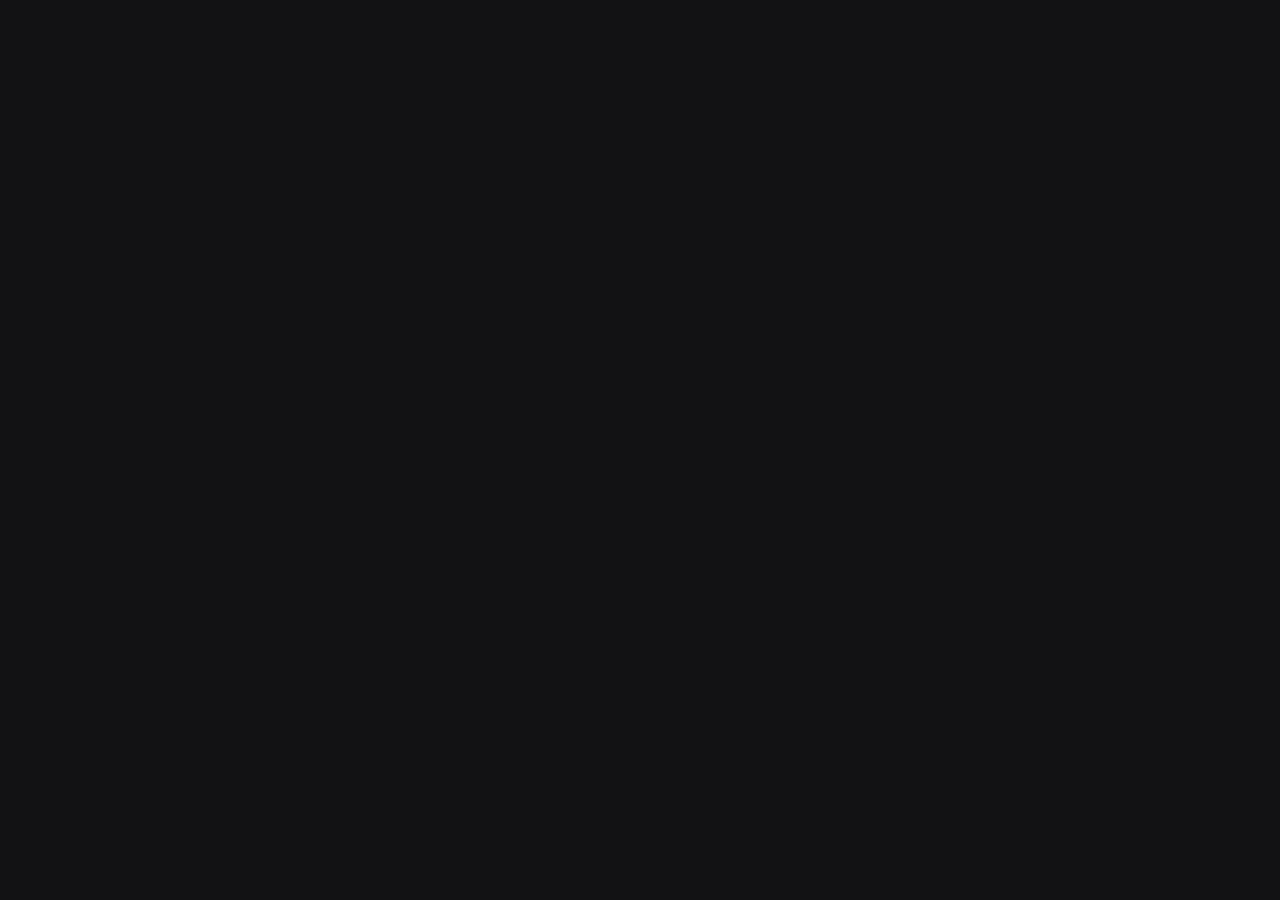
==== src/main/resources/map/leaflet_offline.html @ c0e9a8dd "feat: Emergency Mesh Rescue - Offline Multi-hop Routing System & Tactical C2 Base Station" ====
<!DOCTYPE html>
<html lang="vi">
<head>
    <meta charset="UTF-8">
    <meta name="viewport" content="width=device-width, initial-scale=1.0">
    <title>Emergency Mesh Rescue — Tactical Map</title>

    <!-- Leaflet CSS -->
    <link rel="stylesheet" href="https://unpkg.com/leaflet@1.9.4/dist/leaflet.css" />

    <!-- Leaflet JS -->
    <script src="https://unpkg.com/leaflet@1.9.4/dist/leaflet.js"></script>

    <style>
        /* ── Dark Tactical Map Styling ── */
        * { margin: 0; padding: 0; box-sizing: border-box; }

        body {
            background: #121214;
            overflow: hidden;
            font-family: -apple-system, BlinkMacSystemFont, "Segoe UI", Roboto, sans-serif;
        }

        #map {
            width: 100%;
            height: 100vh;
            background: #121214;
        }

        /* ── CSS Dark Mode Filter cho mọi Tile Layer (Đảm bảo luôn tối và không bị ô trắng) ── */
        .dark-tiles .leaflet-tile {
            filter: brightness(0.65) invert(1) contrast(3.5) hue-rotate(200deg) saturate(0.25) brightness(0.65);
        }

        /* Tactical Grid nền khi tile đang tải */
        .leaflet-container {
            background-color: #121214 !important;
            background-image: 
                linear-gradient(rgba(255, 255, 255, 0.03) 1px, transparent 1px),
                linear-gradient(90deg, rgba(255, 255, 255, 0.03) 1px, transparent 1px) !important;
            background-size: 20px 20px !important;
        }

        /* Override Leaflet controls for dark theme */
        .leaflet-control-zoom a {
            background-color: rgba(28, 28, 30, 0.95) !important;
            color: #0A84FF !important;
            border: 1px solid rgba(255,255,255,0.12) !important;
            border-radius: 8px !important;
            font-weight: bold !important;
        }
        .leaflet-control-zoom a:hover {
            background-color: rgba(44, 44, 46, 1.0) !important;
            color: #FFFFFF !important;
        }
        .leaflet-control-zoom {
            border: none !important;
            border-radius: 10px !important;
            overflow: hidden;
            box-shadow: 0 4px 14px rgba(0,0,0,0.5) !important;
        }

        .leaflet-control-attribution {
            background: rgba(18, 18, 20, 0.85) !important;
            color: #8E8E93 !important;
            font-size: 10px !important;
            border-top-left-radius: 6px;
            padding: 2px 6px !important;
        }
        .leaflet-control-attribution a {
            color: #0A84FF !important;
            text-decoration: none;
        }

        /* Custom popup styling — iOS 27 Glassmorphism */
        .leaflet-popup-content-wrapper {
            background: rgba(28, 28, 30, 0.96) !important;
            color: #FFFFFF !important;
            border-radius: 16px !important;
            box-shadow: 0 12px 36px rgba(0,0,0,0.7) !important;
            border: 1px solid rgba(255,255,255,0.12);
            backdrop-filter: blur(20px);
        }
        .leaflet-popup-tip {
            background: rgba(28, 28, 30, 0.96) !important;
        }
        .leaflet-popup-close-button {
            color: #8E8E93 !important;
            padding: 8px 8px 0 0 !important;
        }
        .leaflet-popup-content {
            font-family: -apple-system, BlinkMacSystemFont, 'Segoe UI', Roboto, sans-serif;
            font-size: 13px;
            line-height: 1.5;
            margin: 12px 14px !important;
        }

        /* SOS Popup inner styling */
        .sos-popup {
            min-width: 200px;
        }
        .sos-popup h3 {
            margin: 0 0 8px 0;
            font-size: 15px;
            font-weight: 700;
            display: flex;
            align-items: center;
            gap: 6px;
        }
        .sos-popup .critical { color: #FF453A; }
        .sos-popup .high { color: #FF9F0A; }
        .sos-popup .medium { color: #FFD60A; }
        .sos-popup .info-row {
            display: flex;
            justify-content: space-between;
            padding: 4px 0;
            border-bottom: 1px solid rgba(255,255,255,0.06);
        }
        .sos-popup .info-label {
            color: #8E8E93;
            font-size: 12px;
        }
        .sos-popup .info-value {
            font-weight: 600;
            font-size: 13px;
            color: #FFFFFF;
        }

        /* Pulse animation for CRITICAL markers */
        @keyframes pulse-sos {
            0% { transform: scale(1); box-shadow: 0 0 0 0 rgba(255, 59, 48, 0.8); }
            70% { transform: scale(1.08); box-shadow: 0 0 0 16px rgba(255, 59, 48, 0); }
            100% { transform: scale(1); box-shadow: 0 0 0 0 rgba(255, 59, 48, 0); }
        }

        .pulse-marker-sos {
            animation: pulse-sos 1.4s ease-out infinite;
            border-radius: 50%;
        }
    </style>
</head>
<body>

<div id="map"></div>

<script>
    // ═══════════════════════════════════════════════════════════
    //  BẢN ĐỒ TÁC CHIẾN TỰ ĐỘNG DỰ PHÒNG TILE LAYER (FALLBACK)
    // ═══════════════════════════════════════════════════════════

    // ── Khởi tạo bản đồ trung tâm: Trường ĐH CNTT&TT Việt - Hàn (VKU) — 15.9753, 108.2532 ──
    var map = L.map('map', {
        center: [15.9753, 108.2532],
        zoom: 15,
        zoomControl: true,
        attributionControl: true,
        preferCanvas: true // Tối ưu hiệu năng WebView JavaFX
    });

    // ── Tile Provider 1: CartoDB Dark Matter ──
    var cartoDark = L.tileLayer('https://{s}.basemaps.cartocdn.com/dark_all/{z}/{x}/{y}{r}.png', {
        attribution: '&copy; OSM &copy; CARTO',
        subdomains: 'abcd',
        maxZoom: 19,
        minZoom: 4
    });

    // ── Tile Provider 2 (Fallback): OpenStreetMap với CSS Dark Filter ──
    var osmDark = L.tileLayer('https://tile.openstreetmap.org/{z}/{x}/{y}.png', {
        attribution: '&copy; OpenStreetMap contributors',
        className: 'dark-tiles',
        maxZoom: 19,
        minZoom: 4
    });

    // Thêm CartoDark làm lớp chính, nếu lỗi tile tự động nạp OSM
    cartoDark.addTo(map);

    // Xử lý lỗi tile đơn lẻ
    cartoDark.on('tileerror', function(error, tile) {
        // Tự động chuyển lớp sang OSM nếu CartoDB gặp sự cố mạng
        if (!map.hasLayer(osmDark)) {
            map.removeLayer(cartoDark);
            osmDark.addTo(map);
            console.log('[MAP] Switching to backup dark tile provider (OSM)');
        }
    });

    // ── Quản lý Markers & Routes ──
    var markerGroup = L.layerGroup().addTo(map);
    var markers = [];
    var routeLines = [];

    // ═══════════════════════════════════════════════════════════
    //  JS BRIDGE FUNCTIONS (Gọi từ Java Controller)
    // ═══════════════════════════════════════════════════════════

    /**
     * Thêm Marker SOS lên bản đồ khi Base Station nhận tín hiệu.
     */
    function addSOSMarker(lat, lon, nodeId, severity, alertType, message, victimCount) {
        var color, className, badgeClass;
        switch (severity) {
            case 'CRITICAL':
                color = '#FF3B30'; className = 'critical'; badgeClass = 'pulse-marker-sos'; break;
            case 'HIGH':
                color = '#FF9F0A'; className = 'high'; badgeClass = ''; break;
            default:
                color = '#FFD60A'; className = 'medium'; badgeClass = ''; break;
        }

        var icon = '🆘';
        var typeText = 'Cứu hộ khẩn cấp';
        switch (alertType) {
            case 'MEDICAL':
                icon = '🏥'; typeText = 'Cấp cứu Y tế'; break;
            case 'FLOOD_TRAPPED':
                icon = '🌊'; typeText = 'Kẹt do Lũ lụt'; break;
            case 'LANDSLIDE':
                icon = '⛰️'; typeText = 'Sạt lở Đất đá'; break;
        }

        var markerIcon = L.divIcon({
            className: 'custom-marker',
            html: '<div class="' + badgeClass + '" style="'
                + 'background: ' + color + ';'
                + 'width: 38px; height: 38px;'
                + 'border-radius: 50%;'
                + 'display: flex; align-items: center; justify-content: center;'
                + 'font-size: 20px;'
                + 'border: 2.5px solid #FFFFFF;'
                + 'box-shadow: 0 0 20px ' + color + '99;'
                + 'cursor: pointer;'
                + '">' + icon + '</div>',
            iconSize: [38, 38],
            iconAnchor: [19, 19],
            popupAnchor: [0, -22]
        });

        var popupContent = '<div class="sos-popup">'
            + '<h3 class="' + className + '">' + icon + ' ' + severity + ' — ' + typeText + '</h3>'
            + '<div class="info-row"><span class="info-label">Node Gửi</span>'
            + '<span class="info-value">' + nodeId + '</span></div>'
            + '<div class="info-row"><span class="info-label">Số Nạn Nhân</span>'
            + '<span class="info-value" style="color:' + color + ';">' + victimCount + ' người</span></div>'
            + '<div class="info-row"><span class="info-label">Tọa Độ GPS</span>'
            + '<span class="info-value">' + lat.toFixed(4) + ', ' + lon.toFixed(4) + '</span></div>'
            + '<div style="margin-top:8px; padding-top:6px; border-top:1px solid rgba(255,255,255,0.08); color:#E5E5EA; font-size:12.5px; font-style:italic;">'
            + '“' + (message || 'Cần hỗ trợ khẩn cấp!') + '”'
            + '</div>'
            + '</div>';

        var marker = L.marker([lat, lon], { icon: markerIcon })
            .bindPopup(popupContent, { maxWidth: 300 })
            .addTo(markerGroup);

        markers.push(marker);

        // Zoom mượt mà đến vị trí nạn nhân
        map.flyTo([lat, lon], Math.max(map.getZoom(), 14), {
            animate: true,
            duration: 1.0
        });

        // Tự động mở popup sau khi zoom
        setTimeout(function() {
            marker.openPopup();
        }, 1100);

        return markers.length;
    }

    /**
     * Thêm Marker Base Station cố định
     */
    function addBaseStationMarker(lat, lon) {
        var bsIcon = L.divIcon({
            className: 'base-station-marker',
            html: '<div style="'
                + 'background: #0A84FF;'
                + 'width: 42px; height: 42px;'
                + 'border-radius: 50%;'
                + 'display: flex; align-items: center; justify-content: center;'
                + 'font-size: 22px;'
                + 'border: 3px solid #FFFFFF;'
                + 'box-shadow: 0 0 25px rgba(10,132,255,0.8);'
                + '">🏛️</div>',
            iconSize: [42, 42],
            iconAnchor: [21, 21],
            popupAnchor: [0, -24]
        });

        L.marker([lat, lon], { icon: bsIcon })
            .bindPopup('<div class="sos-popup"><h3 style="color:#0A84FF">🏛️ TRẠM CHỈ HUY TRUNG TÂM</h3>'
                + '<div class="info-row"><span class="info-label">Trạng Thái</span><span class="info-value" style="color:#30D158">Sẵn sàng (Port 8888)</span></div>'
                + '<div class="info-row"><span class="info-label">Tọa Độ</span><span class="info-value">' + lat.toFixed(4) + ', ' + lon.toFixed(4) + '</span></div>'
                + '</div>')
            .addTo(markerGroup);
    }

    // Khởi tạo Marker Base Station tại Trung tâm Chỉ huy VKU (15.9753, 108.2532)
    addBaseStationMarker(15.9753, 108.2532);

    console.log('[MAP] Tactical Leaflet Map initialized — Center: VKU Danang (15.9753, 108.2532)');
</script>

</body>
</html>
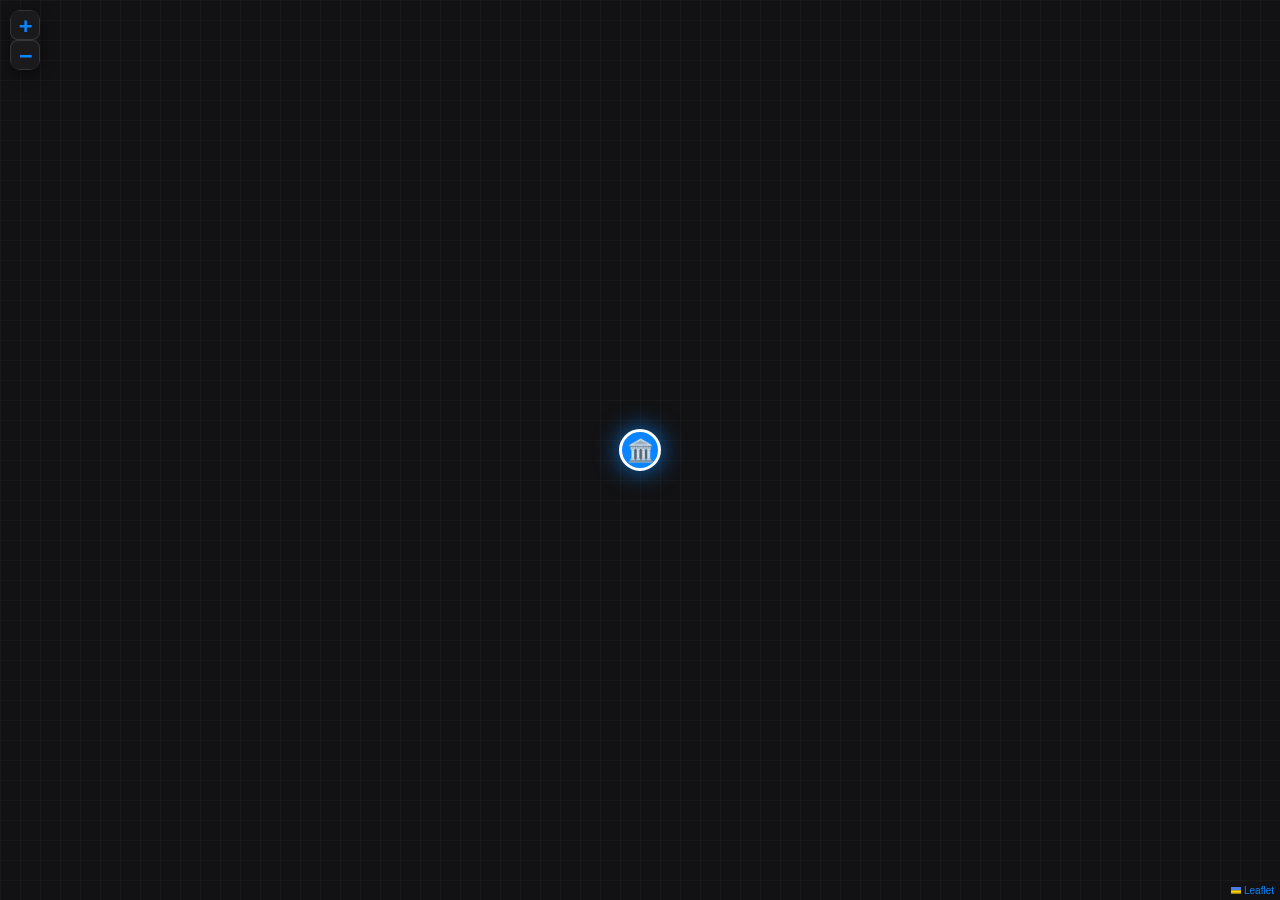
==== commit bbebdf29: "feat: sync desktop mesh demo and android module" ====
--- a/src/main/resources/map/leaflet_offline.html
+++ b/src/main/resources/map/leaflet_offline.html
@@ -5,11 +5,11 @@
     <meta name="viewport" content="width=device-width, initial-scale=1.0">
     <title>Emergency Mesh Rescue — Tactical Map</title>
 
-    <!-- Leaflet CSS -->
-    <link rel="stylesheet" href="https://unpkg.com/leaflet@1.9.4/dist/leaflet.css" />
-
-    <!-- Leaflet JS -->
-    <script src="https://unpkg.com/leaflet@1.9.4/dist/leaflet.js"></script>
+    <!-- Leaflet CSS (bundled locally — no external dependency) -->
+    <link rel="stylesheet" href="leaflet/leaflet.css" />
+
+    <!-- Leaflet JS (bundled locally — no external dependency) -->
+    <script src="leaflet/leaflet.js"></script>
 
     <style>
         /* ── Dark Tactical Map Styling ── */
@@ -27,15 +27,15 @@
             background: #121214;
         }
 
-        /* ── CSS Dark Mode Filter cho mọi Tile Layer (Đảm bảo luôn tối và không bị ô trắng) ── */
+        /* ── CSS Dark Mode Filter cho tile layers ── */
         .dark-tiles .leaflet-tile {
             filter: brightness(0.65) invert(1) contrast(3.5) hue-rotate(200deg) saturate(0.25) brightness(0.65);
         }
 
-        /* Tactical Grid nền khi tile đang tải */
+        /* Tactical Grid nền khi tile đang tải hoặc không có tile */
         .leaflet-container {
             background-color: #121214 !important;
-            background-image: 
+            background-image:
                 linear-gradient(rgba(255, 255, 255, 0.03) 1px, transparent 1px),
                 linear-gradient(90deg, rgba(255, 255, 255, 0.03) 1px, transparent 1px) !important;
             background-size: 20px 20px !important;
@@ -137,68 +137,216 @@
             animation: pulse-sos 1.4s ease-out infinite;
             border-radius: 50%;
         }
+
+        /* Error overlay for missing/corrupt map */
+        #map-error-overlay {
+            display: none;
+            position: absolute;
+            top: 50%;
+            left: 50%;
+            transform: translate(-50%, -50%);
+            z-index: 9999;
+            background: rgba(28, 28, 30, 0.96);
+            border: 1px solid rgba(255,255,255,0.12);
+            border-radius: 16px;
+            padding: 24px 32px;
+            text-align: center;
+            color: #FFFFFF;
+            font-family: -apple-system, BlinkMacSystemFont, 'Segoe UI', Roboto, sans-serif;
+            box-shadow: 0 12px 36px rgba(0,0,0,0.7);
+            backdrop-filter: blur(20px);
+            max-width: 400px;
+        }
+        #map-error-overlay .error-icon { font-size: 40px; margin-bottom: 12px; }
+        #map-error-overlay .error-title { font-size: 16px; font-weight: 700; color: #FF453A; margin-bottom: 8px; }
+        #map-error-overlay .error-detail { font-size: 13px; color: #8E8E93; line-height: 1.5; }
     </style>
 </head>
 <body>
 
 <div id="map"></div>
+<div id="map-error-overlay">
+    <div class="error-icon">🗺️</div>
+    <div class="error-title">OFFLINE MAP NOT AVAILABLE</div>
+    <div class="error-detail" id="map-error-detail">
+        Offline map file not found. Place an MBTiles file at data/map/region.mbtiles
+        or configure via --map-file argument.
+    </div>
+</div>
 
 <script>
     // ═══════════════════════════════════════════════════════════
-    //  BẢN ĐỒ TÁC CHIẾN TỰ ĐỘNG DỰ PHÒNG TILE LAYER (FALLBACK)
+    //  EMERGENCY MESH RESCUE — FULLY OFFLINE TACTICAL MAP
+    //  No external network dependencies. All tiles served locally.
     // ═══════════════════════════════════════════════════════════
 
-    // ── Khởi tạo bản đồ trung tâm: Trường ĐH CNTT&TT Việt - Hàn (VKU) — 15.9753, 108.2532 ──
+    // ── State management ──
+    var mapReady = false;
+    var pendingMarkers = [];     // Queue for markers received before map readiness
+    var markersById = {};        // Map from unique SOS packet/event ID to marker
+    var markerGroup = null;
+    var markers = [];
+    var routeLines = [];
+
+    // ── Initialize map centered on VKU Da Nang ──
     var map = L.map('map', {
         center: [15.9753, 108.2532],
         zoom: 15,
+        minZoom: 0,
         zoomControl: true,
         attributionControl: true,
-        preferCanvas: true // Tối ưu hiệu năng WebView JavaFX
+        preferCanvas: true
     });
 
-    // ── Tile Provider 1: CartoDB Dark Matter ──
-    var cartoDark = L.tileLayer('https://{s}.basemaps.cartocdn.com/dark_all/{z}/{x}/{y}{r}.png', {
-        attribution: '&copy; OSM &copy; CARTO',
-        subdomains: 'abcd',
-        maxZoom: 19,
-        minZoom: 4
-    });
-
-    // ── Tile Provider 2 (Fallback): OpenStreetMap với CSS Dark Filter ──
-    var osmDark = L.tileLayer('https://tile.openstreetmap.org/{z}/{x}/{y}.png', {
-        attribution: '&copy; OpenStreetMap contributors',
-        className: 'dark-tiles',
-        maxZoom: 19,
-        minZoom: 4
-    });
-
-    // Thêm CartoDark làm lớp chính, nếu lỗi tile tự động nạp OSM
-    cartoDark.addTo(map);
-
-    // Xử lý lỗi tile đơn lẻ
-    cartoDark.on('tileerror', function(error, tile) {
-        // Tự động chuyển lớp sang OSM nếu CartoDB gặp sự cố mạng
-        if (!map.hasLayer(osmDark)) {
-            map.removeLayer(cartoDark);
-            osmDark.addTo(map);
-            console.log('[MAP] Switching to backup dark tile provider (OSM)');
-        }
-    });
-
-    // ── Quản lý Markers & Routes ──
-    var markerGroup = L.layerGroup().addTo(map);
-    var markers = [];
-    var routeLines = [];
+    markerGroup = L.layerGroup().addTo(map);
 
     // ═══════════════════════════════════════════════════════════
-    //  JS BRIDGE FUNCTIONS (Gọi từ Java Controller)
+    //  TILE LAYER — Local tiles from loopback tile server
+    //  URL template is injected by Java via setTileUrl()
     // ═══════════════════════════════════════════════════════════
 
-    /**
-     * Thêm Marker SOS lên bản đồ khi Base Station nhận tín hiệu.
+    var currentTileLayer = null;
+
+    /**
+     * Called from Java to configure the local tile server URL.
+     * @param {string} tileUrlTemplate - e.g. "http://127.0.0.1:54321/tiles/{z}/{x}/{y}.png"
+     */
+    function setTileUrl(tileUrlTemplate, mapConfig) {
+        if (currentTileLayer) {
+            map.removeLayer(currentTileLayer);
+        }
+
+        mapConfig = mapConfig || {};
+        currentTileLayer = L.tileLayer(tileUrlTemplate, {
+            attribution: 'Map data &copy; OpenStreetMap contributors (ODbL)',
+            className: 'dark-tiles',
+            maxZoom: 22,
+            minZoom: 0,
+            minNativeZoom: mapConfig.minNativeZoom,
+            maxNativeZoom: mapConfig.maxNativeZoom,
+            errorTileUrl: ''   // No fallback — show tactical grid background
+        });
+
+        currentTileLayer.addTo(map);
+
+        // Hide error overlay when tiles are configured
+        var overlay = document.getElementById('map-error-overlay');
+        if (overlay) overlay.style.display = 'none';
+
+        console.log('[MAP] Local tile layer configured: ' + tileUrlTemplate);
+    }
+
+    /**
+     * Called from Java when offline map file is missing or corrupt.
+     * @param {string} errorMsg - the error message to display
+     */
+    function showMapError(errorMsg) {
+        var overlay = document.getElementById('map-error-overlay');
+        var detail = document.getElementById('map-error-detail');
+        if (overlay && detail) {
+            detail.textContent = errorMsg || 'Offline map file not found.';
+            overlay.style.display = 'block';
+        }
+        console.log('[MAP] Error: ' + errorMsg);
+    }
+
+    /**
+     * Called from Java to signal that the map is fully ready.
+     * Replays any queued markers.
+     */
+    function onMapReady() {
+        mapReady = true;
+        console.log('[MAP] Map ready. Replaying ' + pendingMarkers.length + ' queued markers.');
+
+        // Replay pending markers exactly once
+        var pending = pendingMarkers.slice();
+        pendingMarkers = [];
+        for (var i = 0; i < pending.length; i++) {
+            var m = pending[i];
+            addSOSMarkerInternal(m.lat, m.lon, m.nodeId, m.markerId, m.severity, m.alertType, m.message, m.victimCount);
+        }
+    }
+
+    // ═══════════════════════════════════════════════════════════
+    //  JS BRIDGE FUNCTIONS (Called from Java Controller)
+    //  All string data is passed as JSON-serialized objects for safety.
+    // ═══════════════════════════════════════════════════════════
+
+    /**
+     * Add an SOS marker. Called from Java via JSON bridge.
+     * @param {string} jsonData - JSON string with marker data
+     */
+    function addSOSMarkerFromJson(jsonData) {
+        try {
+            var data = JSON.parse(jsonData);
+            var lat = data.lat;
+            var lon = data.lon;
+            var nodeId = data.nodeId || '';
+            var markerId = data.markerId || nodeId;
+            var severity = data.severity || 'MEDIUM';
+            var alertType = data.alertType || '';
+            var message = data.message || '';
+            var victimCount = data.victimCount || 0;
+
+            // Validate coordinates
+            if (typeof lat !== 'number' || typeof lon !== 'number'
+                || !isFinite(lat) || !isFinite(lon)
+                || lat < -90 || lat > 90 || lon < -180 || lon > 180) {
+                console.log('[MAP] Invalid coordinates in marker data: ' + lat + ', ' + lon);
+                return 0;
+            }
+
+            if (!mapReady) {
+                // Queue the marker for replay when map becomes ready
+                pendingMarkers.push({
+                    lat: lat, lon: lon, nodeId: nodeId, markerId: markerId,
+                    severity: severity, alertType: alertType,
+                    message: message, victimCount: victimCount
+                });
+                console.log('[MAP] Marker queued (map not ready): ' + nodeId);
+                return -1; // signal: queued
+            }
+
+            return addSOSMarkerInternal(lat, lon, nodeId, markerId, severity, alertType, message, victimCount);
+        } catch (e) {
+            console.log('[MAP] Error parsing marker JSON: ' + e.message);
+            return 0;
+        }
+    }
+
+    /**
+     * Legacy bridge: addSOSMarker with positional arguments.
+     * Kept for backward compatibility but data should be pre-sanitized.
      */
     function addSOSMarker(lat, lon, nodeId, severity, alertType, message, victimCount) {
+        if (typeof lat !== 'number' || typeof lon !== 'number'
+            || !isFinite(lat) || !isFinite(lon)
+            || lat < -90 || lat > 90 || lon < -180 || lon > 180) {
+            console.log('[MAP] Invalid coordinates: ' + lat + ', ' + lon);
+            return 0;
+        }
+
+        if (!mapReady) {
+            pendingMarkers.push({
+                lat: lat, lon: lon, nodeId: String(nodeId || ''), markerId: String(nodeId || ''),
+                severity: String(severity || 'MEDIUM'),
+                alertType: String(alertType || ''),
+                message: String(message || ''),
+                victimCount: Number(victimCount) || 0
+            });
+            return -1;
+        }
+
+        return addSOSMarkerInternal(lat, lon,
+            String(nodeId || ''), String(nodeId || ''), String(severity || 'MEDIUM'),
+            String(alertType || ''), String(message || ''),
+            Number(victimCount) || 0);
+    }
+
+    /**
+     * Internal function to actually add a marker to the map.
+     */
+    function addSOSMarkerInternal(lat, lon, nodeId, markerId, severity, alertType, message, victimCount) {
         var color, className, badgeClass;
         switch (severity) {
             case 'CRITICAL':
@@ -209,15 +357,22 @@
                 color = '#FFD60A'; className = 'medium'; badgeClass = ''; break;
         }
 
-        var icon = '🆘';
+        var icon = '\u{1F198}';
         var typeText = 'Cứu hộ khẩn cấp';
         switch (alertType) {
             case 'MEDICAL':
-                icon = '🏥'; typeText = 'Cấp cứu Y tế'; break;
+                icon = '\u{1F3E5}'; typeText = 'Cấp cứu Y tế'; break;
             case 'FLOOD_TRAPPED':
-                icon = '🌊'; typeText = 'Kẹt do Lũ lụt'; break;
+                icon = '\u{1F30A}'; typeText = 'Kẹt do Lũ lụt'; break;
             case 'LANDSLIDE':
-                icon = '⛰️'; typeText = 'Sạt lở Đất đá'; break;
+                icon = '\u{26F0}\uFE0F'; typeText = 'Sạt lở Đất đá'; break;
+        }
+
+        // Sanitize display text to prevent XSS
+        function escHtml(s) {
+            var div = document.createElement('div');
+            div.appendChild(document.createTextNode(s));
+            return div.innerHTML;
         }
 
         var markerIcon = L.divIcon({
@@ -238,15 +393,15 @@
         });
 
         var popupContent = '<div class="sos-popup">'
-            + '<h3 class="' + className + '">' + icon + ' ' + severity + ' — ' + typeText + '</h3>'
+            + '<h3 class="' + className + '">' + icon + ' ' + escHtml(severity) + ' \u2014 ' + escHtml(typeText) + '</h3>'
             + '<div class="info-row"><span class="info-label">Node Gửi</span>'
-            + '<span class="info-value">' + nodeId + '</span></div>'
+            + '<span class="info-value">' + escHtml(nodeId) + '</span></div>'
             + '<div class="info-row"><span class="info-label">Số Nạn Nhân</span>'
-            + '<span class="info-value" style="color:' + color + ';">' + victimCount + ' người</span></div>'
+            + '<span class="info-value" style="color:' + color + ';">' + escHtml(String(victimCount)) + ' người</span></div>'
             + '<div class="info-row"><span class="info-label">Tọa Độ GPS</span>'
             + '<span class="info-value">' + lat.toFixed(4) + ', ' + lon.toFixed(4) + '</span></div>'
             + '<div style="margin-top:8px; padding-top:6px; border-top:1px solid rgba(255,255,255,0.08); color:#E5E5EA; font-size:12.5px; font-style:italic;">'
-            + '“' + (message || 'Cần hỗ trợ khẩn cấp!') + '”'
+            + '\u201C' + escHtml(message || 'Cần hỗ trợ khẩn cấp!') + '\u201D'
             + '</div>'
             + '</div>';
 
@@ -255,14 +410,15 @@
             .addTo(markerGroup);
 
         markers.push(marker);
-
-        // Zoom mượt mà đến vị trí nạn nhân
+        markersById[markerId] = marker;
+
+        // Smooth zoom to victim position
         map.flyTo([lat, lon], Math.max(map.getZoom(), 14), {
             animate: true,
             duration: 1.0
         });
 
-        // Tự động mở popup sau khi zoom
+        // Auto-open popup after zoom
         setTimeout(function() {
             marker.openPopup();
         }, 1100);
@@ -271,9 +427,70 @@
     }
 
     /**
-     * Thêm Marker Base Station cố định
+     * Focus on a specific marker by unique SOS marker ID. Called from Java when a table row is selected.
+     * @param {string} markerId - packet/event ID of the SOS to focus on
+     */
+    function focusMarker(markerId) {
+        var marker = markersById[markerId];
+        if (marker) {
+            var latlng = marker.getLatLng();
+            map.flyTo(latlng, Math.max(map.getZoom(), 15), {
+                animate: true,
+                duration: 0.8
+            });
+            setTimeout(function() {
+                marker.openPopup();
+            }, 900);
+            return true;
+        }
+        return false;
+    }
+
+    /**
+     * Draw a route line between coordinates. Called from Java.
+     * @param {string} jsonCoords - JSON array of [lat, lon] pairs
+     */
+    function drawRoute(jsonCoords) {
+        try {
+            var coords = JSON.parse(jsonCoords);
+            if (!Array.isArray(coords) || coords.length < 2) return false;
+
+            // Validate all coordinate pairs
+            var validCoords = [];
+            for (var i = 0; i < coords.length; i++) {
+                var c = coords[i];
+                if (Array.isArray(c) && c.length >= 2
+                    && isFinite(c[0]) && isFinite(c[1])
+                    && c[0] >= -90 && c[0] <= 90
+                    && c[1] >= -180 && c[1] <= 180) {
+                    validCoords.push([c[0], c[1]]);
+                }
+            }
+
+            if (validCoords.length < 2) return false;
+
+            var line = L.polyline(validCoords, {
+                color: '#0A84FF',
+                weight: 3,
+                opacity: 0.7,
+                dashArray: '8, 4'
+            }).addTo(map);
+
+            routeLines.push(line);
+            return true;
+        } catch (e) {
+            console.log('[MAP] Error drawing route: ' + e.message);
+            return false;
+        }
+    }
+
+    /**
+     * Add Base Station marker.
      */
     function addBaseStationMarker(lat, lon) {
+        if (typeof lat !== 'number' || typeof lon !== 'number'
+            || !isFinite(lat) || !isFinite(lon)) return;
+
         var bsIcon = L.divIcon({
             className: 'base-station-marker',
             html: '<div style="'
@@ -284,24 +501,38 @@
                 + 'font-size: 22px;'
                 + 'border: 3px solid #FFFFFF;'
                 + 'box-shadow: 0 0 25px rgba(10,132,255,0.8);'
-                + '">🏛️</div>',
+                + '">\u{1F3DB}\uFE0F</div>',
             iconSize: [42, 42],
             iconAnchor: [21, 21],
             popupAnchor: [0, -24]
         });
 
         L.marker([lat, lon], { icon: bsIcon })
-            .bindPopup('<div class="sos-popup"><h3 style="color:#0A84FF">🏛️ TRẠM CHỈ HUY TRUNG TÂM</h3>'
-                + '<div class="info-row"><span class="info-label">Trạng Thái</span><span class="info-value" style="color:#30D158">Sẵn sàng (Port 8888)</span></div>'
+            .bindPopup('<div class="sos-popup"><h3 style="color:#0A84FF">\u{1F3DB}\uFE0F TRẠM CHỈ HUY TRUNG TÂM</h3>'
+                + '<div class="info-row"><span class="info-label">Trạng Thái</span><span class="info-value" style="color:#30D158">Sẵn sàng</span></div>'
                 + '<div class="info-row"><span class="info-label">Tọa Độ</span><span class="info-value">' + lat.toFixed(4) + ', ' + lon.toFixed(4) + '</span></div>'
                 + '</div>')
             .addTo(markerGroup);
     }
 
-    // Khởi tạo Marker Base Station tại Trung tâm Chỉ huy VKU (15.9753, 108.2532)
+    /**
+     * Returns the number of queued markers (for Java to check).
+     */
+    function getPendingMarkerCount() {
+        return pendingMarkers.length;
+    }
+
+    /**
+     * Returns the total number of placed markers.
+     */
+    function getMarkerCount() {
+        return markers.length;
+    }
+
+    // Initialize Base Station marker at VKU Da Nang
     addBaseStationMarker(15.9753, 108.2532);
 
-    console.log('[MAP] Tactical Leaflet Map initialized — Center: VKU Danang (15.9753, 108.2532)');
+    console.log('[MAP] Tactical Leaflet Map initialized (OFFLINE MODE) — Center: VKU Danang (15.9753, 108.2532)');
 </script>
 
 </body>
--- a/src/main/resources/map/leaflet/leaflet.css
+++ b/src/main/resources/map/leaflet/leaflet.css
@@ -0,0 +1,661 @@
+/* required styles */
+
+.leaflet-pane,
+.leaflet-tile,
+.leaflet-marker-icon,
+.leaflet-marker-shadow,
+.leaflet-tile-container,
+.leaflet-pane > svg,
+.leaflet-pane > canvas,
+.leaflet-zoom-box,
+.leaflet-image-layer,
+.leaflet-layer {
+	position: absolute;
+	left: 0;
+	top: 0;
+	}
+.leaflet-container {
+	overflow: hidden;
+	}
+.leaflet-tile,
+.leaflet-marker-icon,
+.leaflet-marker-shadow {
+	-webkit-user-select: none;
+	   -moz-user-select: none;
+	        user-select: none;
+	  -webkit-user-drag: none;
+	}
+/* Prevents IE11 from highlighting tiles in blue */
+.leaflet-tile::selection {
+	background: transparent;
+}
+/* Safari renders non-retina tile on retina better with this, but Chrome is worse */
+.leaflet-safari .leaflet-tile {
+	image-rendering: -webkit-optimize-contrast;
+	}
+/* hack that prevents hw layers "stretching" when loading new tiles */
+.leaflet-safari .leaflet-tile-container {
+	width: 1600px;
+	height: 1600px;
+	-webkit-transform-origin: 0 0;
+	}
+.leaflet-marker-icon,
+.leaflet-marker-shadow {
+	display: block;
+	}
+/* .leaflet-container svg: reset svg max-width decleration shipped in Joomla! (joomla.org) 3.x */
+/* .leaflet-container img: map is broken in FF if you have max-width: 100% on tiles */
+.leaflet-container .leaflet-overlay-pane svg {
+	max-width: none !important;
+	max-height: none !important;
+	}
+.leaflet-container .leaflet-marker-pane img,
+.leaflet-container .leaflet-shadow-pane img,
+.leaflet-container .leaflet-tile-pane img,
+.leaflet-container img.leaflet-image-layer,
+.leaflet-container .leaflet-tile {
+	max-width: none !important;
+	max-height: none !important;
+	width: auto;
+	padding: 0;
+	}
+
+.leaflet-container img.leaflet-tile {
+	/* See: https://bugs.chromium.org/p/chromium/issues/detail?id=600120 */
+	mix-blend-mode: plus-lighter;
+}
+
+.leaflet-container.leaflet-touch-zoom {
+	-ms-touch-action: pan-x pan-y;
+	touch-action: pan-x pan-y;
+	}
+.leaflet-container.leaflet-touch-drag {
+	-ms-touch-action: pinch-zoom;
+	/* Fallback for FF which doesn't support pinch-zoom */
+	touch-action: none;
+	touch-action: pinch-zoom;
+}
+.leaflet-container.leaflet-touch-drag.leaflet-touch-zoom {
+	-ms-touch-action: none;
+	touch-action: none;
+}
+.leaflet-container {
+	-webkit-tap-highlight-color: transparent;
+}
+.leaflet-container a {
+	-webkit-tap-highlight-color: rgba(51, 181, 229, 0.4);
+}
+.leaflet-tile {
+	filter: inherit;
+	visibility: hidden;
+	}
+.leaflet-tile-loaded {
+	visibility: inherit;
+	}
+.leaflet-zoom-box {
+	width: 0;
+	height: 0;
+	-moz-box-sizing: border-box;
+	     box-sizing: border-box;
+	z-index: 800;
+	}
+/* workaround for https://bugzilla.mozilla.org/show_bug.cgi?id=888319 */
+.leaflet-overlay-pane svg {
+	-moz-user-select: none;
+	}
+
+.leaflet-pane         { z-index: 400; }
+
+.leaflet-tile-pane    { z-index: 200; }
+.leaflet-overlay-pane { z-index: 400; }
+.leaflet-shadow-pane  { z-index: 500; }
+.leaflet-marker-pane  { z-index: 600; }
+.leaflet-tooltip-pane   { z-index: 650; }
+.leaflet-popup-pane   { z-index: 700; }
+
+.leaflet-map-pane canvas { z-index: 100; }
+.leaflet-map-pane svg    { z-index: 200; }
+
+.leaflet-vml-shape {
+	width: 1px;
+	height: 1px;
+	}
+.lvml {
+	behavior: url(#default#VML);
+	display: inline-block;
+	position: absolute;
+	}
+
+
+/* control positioning */
+
+.leaflet-control {
+	position: relative;
+	z-index: 800;
+	pointer-events: visiblePainted; /* IE 9-10 doesn't have auto */
+	pointer-events: auto;
+	}
+.leaflet-top,
+.leaflet-bottom {
+	position: absolute;
+	z-index: 1000;
+	pointer-events: none;
+	}
+.leaflet-top {
+	top: 0;
+	}
+.leaflet-right {
+	right: 0;
+	}
+.leaflet-bottom {
+	bottom: 0;
+	}
+.leaflet-left {
+	left: 0;
+	}
+.leaflet-control {
+	float: left;
+	clear: both;
+	}
+.leaflet-right .leaflet-control {
+	float: right;
+	}
+.leaflet-top .leaflet-control {
+	margin-top: 10px;
+	}
+.leaflet-bottom .leaflet-control {
+	margin-bottom: 10px;
+	}
+.leaflet-left .leaflet-control {
+	margin-left: 10px;
+	}
+.leaflet-right .leaflet-control {
+	margin-right: 10px;
+	}
+
+
+/* zoom and fade animations */
+
+.leaflet-fade-anim .leaflet-popup {
+	opacity: 0;
+	-webkit-transition: opacity 0.2s linear;
+	   -moz-transition: opacity 0.2s linear;
+	        transition: opacity 0.2s linear;
+	}
+.leaflet-fade-anim .leaflet-map-pane .leaflet-popup {
+	opacity: 1;
+	}
+.leaflet-zoom-animated {
+	-webkit-transform-origin: 0 0;
+	    -ms-transform-origin: 0 0;
+	        transform-origin: 0 0;
+	}
+svg.leaflet-zoom-animated {
+	will-change: transform;
+}
+
+.leaflet-zoom-anim .leaflet-zoom-animated {
+	-webkit-transition: -webkit-transform 0.25s cubic-bezier(0,0,0.25,1);
+	   -moz-transition:    -moz-transform 0.25s cubic-bezier(0,0,0.25,1);
+	        transition:         transform 0.25s cubic-bezier(0,0,0.25,1);
+	}
+.leaflet-zoom-anim .leaflet-tile,
+.leaflet-pan-anim .leaflet-tile {
+	-webkit-transition: none;
+	   -moz-transition: none;
+	        transition: none;
+	}
+
+.leaflet-zoom-anim .leaflet-zoom-hide {
+	visibility: hidden;
+	}
+
+
+/* cursors */
+
+.leaflet-interactive {
+	cursor: pointer;
+	}
+.leaflet-grab {
+	cursor: -webkit-grab;
+	cursor:    -moz-grab;
+	cursor:         grab;
+	}
+.leaflet-crosshair,
+.leaflet-crosshair .leaflet-interactive {
+	cursor: crosshair;
+	}
+.leaflet-popup-pane,
+.leaflet-control {
+	cursor: auto;
+	}
+.leaflet-dragging .leaflet-grab,
+.leaflet-dragging .leaflet-grab .leaflet-interactive,
+.leaflet-dragging .leaflet-marker-draggable {
+	cursor: move;
+	cursor: -webkit-grabbing;
+	cursor:    -moz-grabbing;
+	cursor:         grabbing;
+	}
+
+/* marker & overlays interactivity */
+.leaflet-marker-icon,
+.leaflet-marker-shadow,
+.leaflet-image-layer,
+.leaflet-pane > svg path,
+.leaflet-tile-container {
+	pointer-events: none;
+	}
+
+.leaflet-marker-icon.leaflet-interactive,
+.leaflet-image-layer.leaflet-interactive,
+.leaflet-pane > svg path.leaflet-interactive,
+svg.leaflet-image-layer.leaflet-interactive path {
+	pointer-events: visiblePainted; /* IE 9-10 doesn't have auto */
+	pointer-events: auto;
+	}
+
+/* visual tweaks */
+
+.leaflet-container {
+	background: #ddd;
+	outline-offset: 1px;
+	}
+.leaflet-container a {
+	color: #0078A8;
+	}
+.leaflet-zoom-box {
+	border: 2px dotted #38f;
+	background: rgba(255,255,255,0.5);
+	}
+
+
+/* general typography */
+.leaflet-container {
+	font-family: "Helvetica Neue", Arial, Helvetica, sans-serif;
+	font-size: 12px;
+	font-size: 0.75rem;
+	line-height: 1.5;
+	}
+
+
+/* general toolbar styles */
+
+.leaflet-bar {
+	box-shadow: 0 1px 5px rgba(0,0,0,0.65);
+	border-radius: 4px;
+	}
+.leaflet-bar a {
+	background-color: #fff;
+	border-bottom: 1px solid #ccc;
+	width: 26px;
+	height: 26px;
+	line-height: 26px;
+	display: block;
+	text-align: center;
+	text-decoration: none;
+	color: black;
+	}
+.leaflet-bar a,
+.leaflet-control-layers-toggle {
+	background-position: 50% 50%;
+	background-repeat: no-repeat;
+	display: block;
+	}
+.leaflet-bar a:hover,
+.leaflet-bar a:focus {
+	background-color: #f4f4f4;
+	}
+.leaflet-bar a:first-child {
+	border-top-left-radius: 4px;
+	border-top-right-radius: 4px;
+	}
+.leaflet-bar a:last-child {
+	border-bottom-left-radius: 4px;
+	border-bottom-right-radius: 4px;
+	border-bottom: none;
+	}
+.leaflet-bar a.leaflet-disabled {
+	cursor: default;
+	background-color: #f4f4f4;
+	color: #bbb;
+	}
+
+.leaflet-touch .leaflet-bar a {
+	width: 30px;
+	height: 30px;
+	line-height: 30px;
+	}
+.leaflet-touch .leaflet-bar a:first-child {
+	border-top-left-radius: 2px;
+	border-top-right-radius: 2px;
+	}
+.leaflet-touch .leaflet-bar a:last-child {
+	border-bottom-left-radius: 2px;
+	border-bottom-right-radius: 2px;
+	}
+
+/* zoom control */
+
+.leaflet-control-zoom-in,
+.leaflet-control-zoom-out {
+	font: bold 18px 'Lucida Console', Monaco, monospace;
+	text-indent: 1px;
+	}
+
+.leaflet-touch .leaflet-control-zoom-in, .leaflet-touch .leaflet-control-zoom-out  {
+	font-size: 22px;
+	}
+
+
+/* layers control */
+
+.leaflet-control-layers {
+	box-shadow: 0 1px 5px rgba(0,0,0,0.4);
+	background: #fff;
+	border-radius: 5px;
+	}
+.leaflet-control-layers-toggle {
+	background-image: url(images/layers.png);
+	width: 36px;
+	height: 36px;
+	}
+.leaflet-retina .leaflet-control-layers-toggle {
+	background-image: url(images/layers-2x.png);
+	background-size: 26px 26px;
+	}
+.leaflet-touch .leaflet-control-layers-toggle {
+	width: 44px;
+	height: 44px;
+	}
+.leaflet-control-layers .leaflet-control-layers-list,
+.leaflet-control-layers-expanded .leaflet-control-layers-toggle {
+	display: none;
+	}
+.leaflet-control-layers-expanded .leaflet-control-layers-list {
+	display: block;
+	position: relative;
+	}
+.leaflet-control-layers-expanded {
+	padding: 6px 10px 6px 6px;
+	color: #333;
+	background: #fff;
+	}
+.leaflet-control-layers-scrollbar {
+	overflow-y: scroll;
+	overflow-x: hidden;
+	padding-right: 5px;
+	}
+.leaflet-control-layers-selector {
+	margin-top: 2px;
+	position: relative;
+	top: 1px;
+	}
+.leaflet-control-layers label {
+	display: block;
+	font-size: 13px;
+	font-size: 1.08333em;
+	}
+.leaflet-control-layers-separator {
+	height: 0;
+	border-top: 1px solid #ddd;
+	margin: 5px -10px 5px -6px;
+	}
+
+/* Default icon URLs */
+.leaflet-default-icon-path { /* used only in path-guessing heuristic, see L.Icon.Default */
+	background-image: url(images/marker-icon.png);
+	}
+
+
+/* attribution and scale controls */
+
+.leaflet-container .leaflet-control-attribution {
+	background: #fff;
+	background: rgba(255, 255, 255, 0.8);
+	margin: 0;
+	}
+.leaflet-control-attribution,
+.leaflet-control-scale-line {
+	padding: 0 5px;
+	color: #333;
+	line-height: 1.4;
+	}
+.leaflet-control-attribution a {
+	text-decoration: none;
+	}
+.leaflet-control-attribution a:hover,
+.leaflet-control-attribution a:focus {
+	text-decoration: underline;
+	}
+.leaflet-attribution-flag {
+	display: inline !important;
+	vertical-align: baseline !important;
+	width: 1em;
+	height: 0.6669em;
+	}
+.leaflet-left .leaflet-control-scale {
+	margin-left: 5px;
+	}
+.leaflet-bottom .leaflet-control-scale {
+	margin-bottom: 5px;
+	}
+.leaflet-control-scale-line {
+	border: 2px solid #777;
+	border-top: none;
+	line-height: 1.1;
+	padding: 2px 5px 1px;
+	white-space: nowrap;
+	-moz-box-sizing: border-box;
+	     box-sizing: border-box;
+	background: rgba(255, 255, 255, 0.8);
+	text-shadow: 1px 1px #fff;
+	}
+.leaflet-control-scale-line:not(:first-child) {
+	border-top: 2px solid #777;
+	border-bottom: none;
+	margin-top: -2px;
+	}
+.leaflet-control-scale-line:not(:first-child):not(:last-child) {
+	border-bottom: 2px solid #777;
+	}
+
+.leaflet-touch .leaflet-control-attribution,
+.leaflet-touch .leaflet-control-layers,
+.leaflet-touch .leaflet-bar {
+	box-shadow: none;
+	}
+.leaflet-touch .leaflet-control-layers,
+.leaflet-touch .leaflet-bar {
+	border: 2px solid rgba(0,0,0,0.2);
+	background-clip: padding-box;
+	}
+
+
+/* popup */
+
+.leaflet-popup {
+	position: absolute;
+	text-align: center;
+	margin-bottom: 20px;
+	}
+.leaflet-popup-content-wrapper {
+	padding: 1px;
+	text-align: left;
+	border-radius: 12px;
+	}
+.leaflet-popup-content {
+	margin: 13px 24px 13px 20px;
+	line-height: 1.3;
+	font-size: 13px;
+	font-size: 1.08333em;
+	min-height: 1px;
+	}
+.leaflet-popup-content p {
+	margin: 17px 0;
+	margin: 1.3em 0;
+	}
+.leaflet-popup-tip-container {
+	width: 40px;
+	height: 20px;
+	position: absolute;
+	left: 50%;
+	margin-top: -1px;
+	margin-left: -20px;
+	overflow: hidden;
+	pointer-events: none;
+	}
+.leaflet-popup-tip {
+	width: 17px;
+	height: 17px;
+	padding: 1px;
+
+	margin: -10px auto 0;
+	pointer-events: auto;
+
+	-webkit-transform: rotate(45deg);
+	   -moz-transform: rotate(45deg);
+	    -ms-transform: rotate(45deg);
+	        transform: rotate(45deg);
+	}
+.leaflet-popup-content-wrapper,
+.leaflet-popup-tip {
+	background: white;
+	color: #333;
+	box-shadow: 0 3px 14px rgba(0,0,0,0.4);
+	}
+.leaflet-container a.leaflet-popup-close-button {
+	position: absolute;
+	top: 0;
+	right: 0;
+	border: none;
+	text-align: center;
+	width: 24px;
+	height: 24px;
+	font: 16px/24px Tahoma, Verdana, sans-serif;
+	color: #757575;
+	text-decoration: none;
+	background: transparent;
+	}
+.leaflet-container a.leaflet-popup-close-button:hover,
+.leaflet-container a.leaflet-popup-close-button:focus {
+	color: #585858;
+	}
+.leaflet-popup-scrolled {
+	overflow: auto;
+	}
+
+.leaflet-oldie .leaflet-popup-content-wrapper {
+	-ms-zoom: 1;
+	}
+.leaflet-oldie .leaflet-popup-tip {
+	width: 24px;
+	margin: 0 auto;
+
+	-ms-filter: "progid:DXImageTransform.Microsoft.Matrix(M11=0.70710678, M12=0.70710678, M21=-0.70710678, M22=0.70710678)";
+	filter: progid:DXImageTransform.Microsoft.Matrix(M11=0.70710678, M12=0.70710678, M21=-0.70710678, M22=0.70710678);
+	}
+
+.leaflet-oldie .leaflet-control-zoom,
+.leaflet-oldie .leaflet-control-layers,
+.leaflet-oldie .leaflet-popup-content-wrapper,
+.leaflet-oldie .leaflet-popup-tip {
+	border: 1px solid #999;
+	}
+
+
+/* div icon */
+
+.leaflet-div-icon {
+	background: #fff;
+	border: 1px solid #666;
+	}
+
+
+/* Tooltip */
+/* Base styles for the element that has a tooltip */
+.leaflet-tooltip {
+	position: absolute;
+	padding: 6px;
+	background-color: #fff;
+	border: 1px solid #fff;
+	border-radius: 3px;
+	color: #222;
+	white-space: nowrap;
+	-webkit-user-select: none;
+	-moz-user-select: none;
+	-ms-user-select: none;
+	user-select: none;
+	pointer-events: none;
+	box-shadow: 0 1px 3px rgba(0,0,0,0.4);
+	}
+.leaflet-tooltip.leaflet-interactive {
+	cursor: pointer;
+	pointer-events: auto;
+	}
+.leaflet-tooltip-top:before,
+.leaflet-tooltip-bottom:before,
+.leaflet-tooltip-left:before,
+.leaflet-tooltip-right:before {
+	position: absolute;
+	pointer-events: none;
+	border: 6px solid transparent;
+	background: transparent;
+	content: "";
+	}
+
+/* Directions */
+
+.leaflet-tooltip-bottom {
+	margin-top: 6px;
+}
+.leaflet-tooltip-top {
+	margin-top: -6px;
+}
+.leaflet-tooltip-bottom:before,
+.leaflet-tooltip-top:before {
+	left: 50%;
+	margin-left: -6px;
+	}
+.leaflet-tooltip-top:before {
+	bottom: 0;
+	margin-bottom: -12px;
+	border-top-color: #fff;
+	}
+.leaflet-tooltip-bottom:before {
+	top: 0;
+	margin-top: -12px;
+	margin-left: -6px;
+	border-bottom-color: #fff;
+	}
+.leaflet-tooltip-left {
+	margin-left: -6px;
+}
+.leaflet-tooltip-right {
+	margin-left: 6px;
+}
+.leaflet-tooltip-left:before,
+.leaflet-tooltip-right:before {
+	top: 50%;
+	margin-top: -6px;
+	}
+.leaflet-tooltip-left:before {
+	right: 0;
+	margin-right: -12px;
+	border-left-color: #fff;
+	}
+.leaflet-tooltip-right:before {
+	left: 0;
+	margin-left: -12px;
+	border-right-color: #fff;
+	}
+
+/* Printing */
+
+@media print {
+	/* Prevent printers from removing background-images of controls. */
+	.leaflet-control {
+		-webkit-print-color-adjust: exact;
+		print-color-adjust: exact;
+		}
+	}
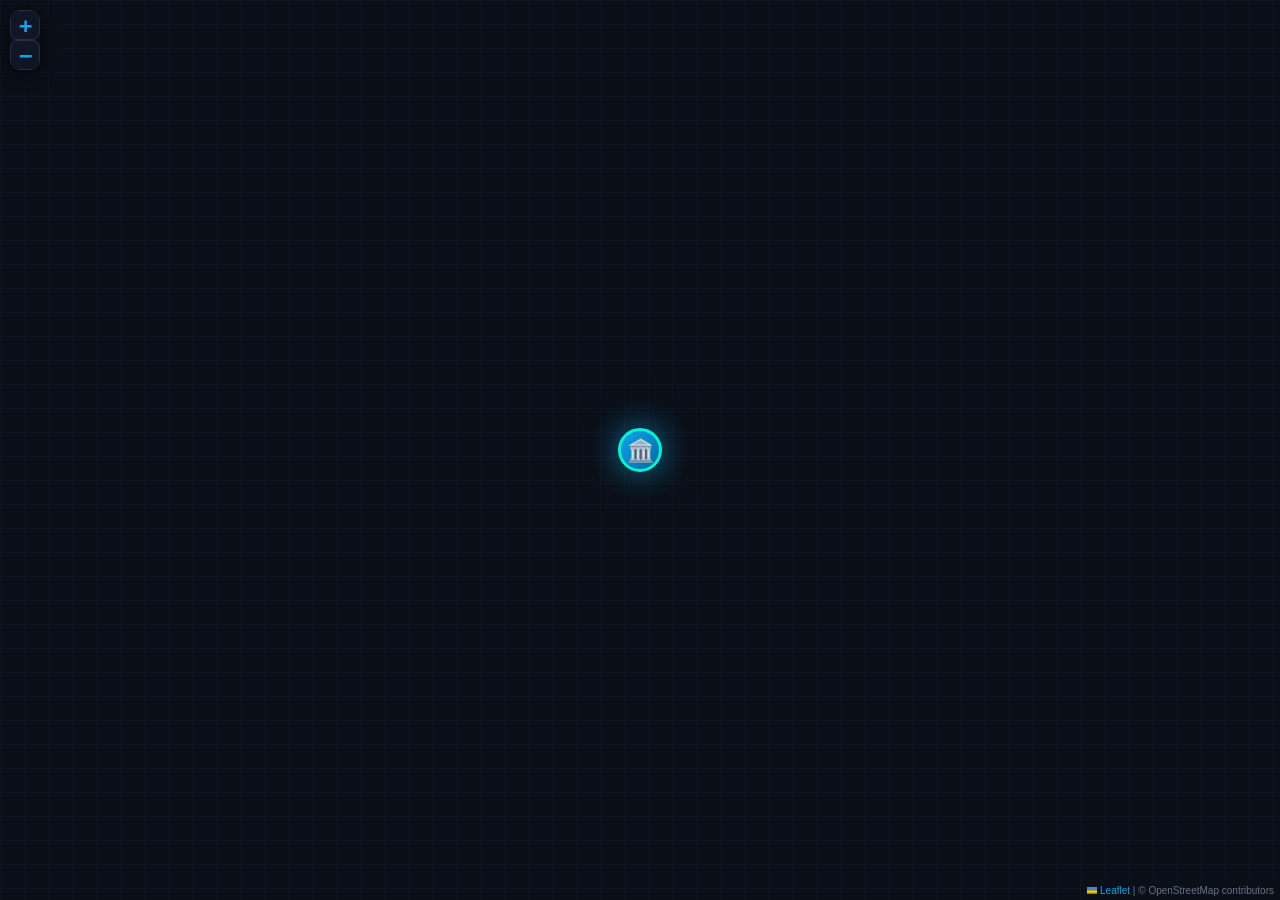
==== commit 9631cda3: "feat: Phase 2 complete + UI/UX Cyber Tactical C2 redesign + PROJECT_OVERVIEW.md Major updates: - Pha" ====
--- a/src/main/resources/map/leaflet_offline.html
+++ b/src/main/resources/map/leaflet_offline.html
@@ -5,91 +5,138 @@
     <meta name="viewport" content="width=device-width, initial-scale=1.0">
     <title>Emergency Mesh Rescue — Tactical Map</title>
 
-    <!-- Leaflet CSS (bundled locally — no external dependency) -->
-    <link rel="stylesheet" href="leaflet/leaflet.css" />
-
-    <!-- Leaflet JS (bundled locally — no external dependency) -->
-    <script src="leaflet/leaflet.js"></script>
+    <!--
+        Phase 3: Offline Map Resilience
+        - Leaflet CSS/JS loaded from local vendor/ directory first (offline-capable)
+        - CDN fallback if local files not found
+        - Tactical Canvas Grid when completely offline (no tiles available)
+    -->
+
+    <!-- Leaflet CSS — Local first, CDN fallback -->
+    <link rel="stylesheet" href="vendor/leaflet.css"
+          onerror="this.onerror=null; this.href='https://unpkg.com/leaflet@1.9.4/dist/leaflet.css';" />
+
+    <!-- Leaflet JS — Local first, CDN fallback -->
+    <script>
+        // Phase 3: Try local vendor/ bundle first, fallback to CDN
+        function loadLeaflet(callback) {
+            var script = document.createElement('script');
+            script.src = 'vendor/leaflet.js';
+            script.onload = function() {
+                console.log('[MAP] Leaflet loaded from LOCAL vendor/');
+                callback();
+            };
+            script.onerror = function() {
+                console.log('[MAP] Local leaflet.js not found, trying CDN...');
+                var cdnScript = document.createElement('script');
+                cdnScript.src = 'https://unpkg.com/leaflet@1.9.4/dist/leaflet.js';
+                cdnScript.onload = function() {
+                    console.log('[MAP] Leaflet loaded from CDN');
+                    callback();
+                };
+                cdnScript.onerror = function() {
+                    console.log('[MAP] WARNING: No Leaflet source available — activating Tactical Grid Fallback');
+                    activateTacticalGridFallback();
+                };
+                document.head.appendChild(cdnScript);
+            };
+            document.head.appendChild(script);
+        }
+    </script>
 
     <style>
-        /* ── Dark Tactical Map Styling ── */
+        /* ── Cyber Tactical C2 Map Styling v2.0 ── */
         * { margin: 0; padding: 0; box-sizing: border-box; }
 
         body {
-            background: #121214;
+            background: #0B0F19;
             overflow: hidden;
-            font-family: -apple-system, BlinkMacSystemFont, "Segoe UI", Roboto, sans-serif;
+            font-family: "Segoe UI", "Inter", -apple-system, BlinkMacSystemFont, Roboto, sans-serif;
         }
 
         #map {
             width: 100%;
             height: 100vh;
-            background: #121214;
-        }
-
-        /* ── CSS Dark Mode Filter cho tile layers ── */
+            background: #0B0F19;
+        }
+
+        /* ── Phase 3: Tactical Grid Canvas Fallback ── */
+        #tactical-grid-canvas {
+            display: none;
+            width: 100%;
+            height: 100vh;
+            background: #070A12;
+            position: absolute;
+            top: 0;
+            left: 0;
+            z-index: 9999;
+        }
+
+        /* ── CSS Dark Mode Filter cho mọi Tile Layer ── */
         .dark-tiles .leaflet-tile {
             filter: brightness(0.65) invert(1) contrast(3.5) hue-rotate(200deg) saturate(0.25) brightness(0.65);
         }
 
-        /* Tactical Grid nền khi tile đang tải hoặc không có tile */
+        /* Tactical Grid nền khi tile đang tải */
         .leaflet-container {
-            background-color: #121214 !important;
+            background-color: #0B0F19 !important;
             background-image:
-                linear-gradient(rgba(255, 255, 255, 0.03) 1px, transparent 1px),
-                linear-gradient(90deg, rgba(255, 255, 255, 0.03) 1px, transparent 1px) !important;
-            background-size: 20px 20px !important;
-        }
-
-        /* Override Leaflet controls for dark theme */
+                linear-gradient(rgba(14, 165, 233, 0.04) 1px, transparent 1px),
+                linear-gradient(90deg, rgba(14, 165, 233, 0.04) 1px, transparent 1px) !important;
+            background-size: 24px 24px !important;
+        }
+
+        /* Override Leaflet controls for Cyber Navy theme */
         .leaflet-control-zoom a {
-            background-color: rgba(28, 28, 30, 0.95) !important;
-            color: #0A84FF !important;
-            border: 1px solid rgba(255,255,255,0.12) !important;
+            background-color: rgba(17, 24, 39, 0.95) !important;
+            color: #0EA5E9 !important;
+            border: 1px solid rgba(255,255,255,0.10) !important;
             border-radius: 8px !important;
             font-weight: bold !important;
+            transition: all 0.2s ease;
         }
         .leaflet-control-zoom a:hover {
-            background-color: rgba(44, 44, 46, 1.0) !important;
-            color: #FFFFFF !important;
+            background-color: rgba(30, 41, 59, 1.0) !important;
+            color: #38BDF8 !important;
+            box-shadow: 0 0 8px rgba(14, 165, 233, 0.3);
         }
         .leaflet-control-zoom {
             border: none !important;
             border-radius: 10px !important;
             overflow: hidden;
-            box-shadow: 0 4px 14px rgba(0,0,0,0.5) !important;
+            box-shadow: 0 4px 16px rgba(0,0,0,0.6) !important;
         }
 
         .leaflet-control-attribution {
-            background: rgba(18, 18, 20, 0.85) !important;
-            color: #8E8E93 !important;
+            background: rgba(11, 15, 25, 0.88) !important;
+            color: #64748B !important;
             font-size: 10px !important;
             border-top-left-radius: 6px;
             padding: 2px 6px !important;
         }
         .leaflet-control-attribution a {
-            color: #0A84FF !important;
+            color: #0EA5E9 !important;
             text-decoration: none;
         }
 
-        /* Custom popup styling — iOS 27 Glassmorphism */
+        /* Custom popup styling — Tactical Dark Glass */
         .leaflet-popup-content-wrapper {
-            background: rgba(28, 28, 30, 0.96) !important;
-            color: #FFFFFF !important;
-            border-radius: 16px !important;
-            box-shadow: 0 12px 36px rgba(0,0,0,0.7) !important;
-            border: 1px solid rgba(255,255,255,0.12);
-            backdrop-filter: blur(20px);
+            background: rgba(17, 24, 39, 0.96) !important;
+            color: #F1F5F9 !important;
+            border-radius: 14px !important;
+            box-shadow: 0 12px 40px rgba(0,0,0,0.75) !important;
+            border: 1px solid rgba(14, 165, 233, 0.18);
+            backdrop-filter: blur(24px);
         }
         .leaflet-popup-tip {
-            background: rgba(28, 28, 30, 0.96) !important;
+            background: rgba(17, 24, 39, 0.96) !important;
         }
         .leaflet-popup-close-button {
-            color: #8E8E93 !important;
+            color: #64748B !important;
             padding: 8px 8px 0 0 !important;
         }
         .leaflet-popup-content {
-            font-family: -apple-system, BlinkMacSystemFont, 'Segoe UI', Roboto, sans-serif;
+            font-family: "Segoe UI", "Inter", -apple-system, Roboto, sans-serif;
             font-size: 13px;
             line-height: 1.5;
             margin: 12px 14px !important;
@@ -97,7 +144,7 @@
 
         /* SOS Popup inner styling */
         .sos-popup {
-            min-width: 200px;
+            min-width: 210px;
         }
         .sos-popup h3 {
             margin: 0 0 8px 0;
@@ -107,272 +154,323 @@
             align-items: center;
             gap: 6px;
         }
-        .sos-popup .critical { color: #FF453A; }
-        .sos-popup .high { color: #FF9F0A; }
-        .sos-popup .medium { color: #FFD60A; }
+        .sos-popup .critical { color: #FF2A54; }
+        .sos-popup .high { color: #F59E0B; }
+        .sos-popup .medium { color: #FACC15; }
         .sos-popup .info-row {
             display: flex;
             justify-content: space-between;
-            padding: 4px 0;
+            padding: 5px 0;
             border-bottom: 1px solid rgba(255,255,255,0.06);
         }
         .sos-popup .info-label {
-            color: #8E8E93;
+            color: #94A3B8;
             font-size: 12px;
         }
         .sos-popup .info-value {
             font-weight: 600;
             font-size: 13px;
-            color: #FFFFFF;
-        }
-
-        /* Pulse animation for CRITICAL markers */
-        @keyframes pulse-sos {
-            0% { transform: scale(1); box-shadow: 0 0 0 0 rgba(255, 59, 48, 0.8); }
-            70% { transform: scale(1.08); box-shadow: 0 0 0 16px rgba(255, 59, 48, 0); }
-            100% { transform: scale(1); box-shadow: 0 0 0 0 rgba(255, 59, 48, 0); }
+            color: #F1F5F9;
+        }
+
+        /* ── Radar Pulse Ring animation for SOS CRITICAL markers ── */
+        @keyframes radar-pulse {
+            0%   { transform: scale(1);   box-shadow: 0 0 0 0 rgba(255, 42, 84, 0.7); }
+            50%  { transform: scale(1.06); box-shadow: 0 0 0 12px rgba(255, 42, 84, 0); }
+            100% { transform: scale(1);   box-shadow: 0 0 0 0 rgba(255, 42, 84, 0); }
+        }
+        @keyframes radar-ring {
+            0%   { opacity: 0.8; transform: scale(0.5); }
+            100% { opacity: 0;   transform: scale(2.8); }
         }
 
         .pulse-marker-sos {
-            animation: pulse-sos 1.4s ease-out infinite;
+            animation: radar-pulse 1.6s ease-out infinite;
             border-radius: 50%;
-        }
-
-        /* Error overlay for missing/corrupt map */
-        #map-error-overlay {
-            display: none;
+            position: relative;
+        }
+        .pulse-marker-sos::after {
+            content: '';
             position: absolute;
-            top: 50%;
-            left: 50%;
-            transform: translate(-50%, -50%);
-            z-index: 9999;
-            background: rgba(28, 28, 30, 0.96);
-            border: 1px solid rgba(255,255,255,0.12);
-            border-radius: 16px;
-            padding: 24px 32px;
-            text-align: center;
-            color: #FFFFFF;
-            font-family: -apple-system, BlinkMacSystemFont, 'Segoe UI', Roboto, sans-serif;
-            box-shadow: 0 12px 36px rgba(0,0,0,0.7);
-            backdrop-filter: blur(20px);
-            max-width: 400px;
-        }
-        #map-error-overlay .error-icon { font-size: 40px; margin-bottom: 12px; }
-        #map-error-overlay .error-title { font-size: 16px; font-weight: 700; color: #FF453A; margin-bottom: 8px; }
-        #map-error-overlay .error-detail { font-size: 13px; color: #8E8E93; line-height: 1.5; }
+            top: 50%; left: 50%;
+            width: 100%; height: 100%;
+            border-radius: 50%;
+            border: 2px solid rgba(255, 42, 84, 0.5);
+            transform: translate(-50%, -50%) scale(1);
+            animation: radar-ring 2s ease-out infinite;
+            pointer-events: none;
+        }
+
+        /* ── Radar Pulse for Base Station marker ── */
+        @keyframes radar-base {
+            0%   { box-shadow: 0 0 0 0 rgba(14, 165, 233, 0.6); }
+            70%  { box-shadow: 0 0 0 18px rgba(14, 165, 233, 0); }
+            100% { box-shadow: 0 0 0 0 rgba(14, 165, 233, 0); }
+        }
+        .pulse-marker-base {
+            animation: radar-base 2.5s ease-out infinite;
+            border-radius: 50%;
+        }
     </style>
 </head>
 <body>
 
 <div id="map"></div>
-<div id="map-error-overlay">
-    <div class="error-icon">🗺️</div>
-    <div class="error-title">OFFLINE MAP NOT AVAILABLE</div>
-    <div class="error-detail" id="map-error-detail">
-        Offline map file not found. Place an MBTiles file at data/map/region.mbtiles
-        or configure via --map-file argument.
-    </div>
-</div>
+
+<!-- Phase 3: Tactical Grid Canvas — hiện khi không có Leaflet/Internet -->
+<canvas id="tactical-grid-canvas"></canvas>
 
 <script>
     // ═══════════════════════════════════════════════════════════
-    //  EMERGENCY MESH RESCUE — FULLY OFFLINE TACTICAL MAP
-    //  No external network dependencies. All tiles served locally.
+    //  PHASE 3: TACTICAL GRID FALLBACK — Khi hoàn toàn mất Internet
     // ═══════════════════════════════════════════════════════════
 
-    // ── State management ──
-    var mapReady = false;
-    var pendingMarkers = [];     // Queue for markers received before map readiness
-    var markersById = {};        // Map from unique SOS packet/event ID to marker
-    var markerGroup = null;
-    var markers = [];
-    var routeLines = [];
-
-    // ── Initialize map centered on VKU Da Nang ──
-    var map = L.map('map', {
-        center: [15.9753, 108.2532],
-        zoom: 15,
-        minZoom: 0,
-        zoomControl: true,
-        attributionControl: true,
-        preferCanvas: true
+    // Lưu trữ markers cho cả 2 chế độ (Leaflet và Canvas)
+    var _tacticalMarkers = [];
+    var _canvasMode = false;
+
+    /**
+     * Phase 3: Kích hoạt Lưới Tọa Độ Quân Sự khi không có Leaflet.
+     * Vẽ lưới tọa độ GPS trên HTML5 Canvas với khả năng vẽ marker SOS.
+     */
+    function activateTacticalGridFallback() {
+        _canvasMode = true;
+        document.getElementById('map').style.display = 'none';
+        var canvas = document.getElementById('tactical-grid-canvas');
+        canvas.style.display = 'block';
+        canvas.width = window.innerWidth;
+        canvas.height = window.innerHeight;
+
+        drawTacticalGrid(canvas);
+        drawCanvasMarkers(canvas);
+
+        // Responsive
+        window.addEventListener('resize', function() {
+            canvas.width = window.innerWidth;
+            canvas.height = window.innerHeight;
+            drawTacticalGrid(canvas);
+            drawCanvasMarkers(canvas);
+        });
+
+        console.log('[MAP] Tactical Grid Fallback ACTIVATED — GPS coordinate grid ready');
+    }
+
+    /**
+     * Vẽ lưới tọa độ quân sự trên Canvas.
+     */
+    function drawTacticalGrid(canvas) {
+        var ctx = canvas.getContext('2d');
+        var w = canvas.width, h = canvas.height;
+
+        // Clear
+        ctx.fillStyle = '#070A12';
+        ctx.fillRect(0, 0, w, h);
+
+        // Grid lines — lưới nhỏ
+        ctx.strokeStyle = 'rgba(14, 165, 233, 0.06)';
+        ctx.lineWidth = 0.5;
+        var gridSize = 40;
+        for (var x = 0; x < w; x += gridSize) {
+            ctx.beginPath(); ctx.moveTo(x, 0); ctx.lineTo(x, h); ctx.stroke();
+        }
+        for (var y = 0; y < h; y += gridSize) {
+            ctx.beginPath(); ctx.moveTo(0, y); ctx.lineTo(w, y); ctx.stroke();
+        }
+
+        // Grid lines — lưới lớn (mỗi 5 ô)
+        ctx.strokeStyle = 'rgba(14, 165, 233, 0.15)';
+        ctx.lineWidth = 1;
+        for (var x = 0; x < w; x += gridSize * 5) {
+            ctx.beginPath(); ctx.moveTo(x, 0); ctx.lineTo(x, h); ctx.stroke();
+        }
+        for (var y = 0; y < h; y += gridSize * 5) {
+            ctx.beginPath(); ctx.moveTo(0, y); ctx.lineTo(w, y); ctx.stroke();
+        }
+
+        // Trục tọa độ trung tâm
+        ctx.strokeStyle = 'rgba(0, 245, 212, 0.35)';
+        ctx.lineWidth = 1.5;
+        ctx.beginPath(); ctx.moveTo(w/2, 0); ctx.lineTo(w/2, h); ctx.stroke();
+        ctx.beginPath(); ctx.moveTo(0, h/2); ctx.lineTo(w, h/2); ctx.stroke();
+
+        // Nhãn tiêu đề
+        ctx.fillStyle = '#00F5D4';
+        ctx.font = 'bold 14px Consolas, monospace';
+        ctx.fillText('TACTICAL GRID — OFFLINE MODE', 20, 30);
+        ctx.fillStyle = '#94A3B8';
+        ctx.font = '11px Consolas, monospace';
+        ctx.fillText('Center: 15.9753°N, 108.2532°E (VKU Đà Nẵng)', 20, 48);
+        ctx.fillText('Grid: GPS Coordinates | No Internet Connection', 20, 64);
+
+        // Nhãn tọa độ GPS trên trục
+        ctx.fillStyle = 'rgba(148, 163, 184, 0.5)';
+        ctx.font = '10px Consolas, monospace';
+        var centerLat = 15.9753, centerLon = 108.2532;
+        var degPerPixel = 0.0001; // ~11m per pixel at zoom 15
+
+        for (var x = 0; x < w; x += gridSize * 5) {
+            var lon = centerLon + (x - w/2) * degPerPixel;
+            ctx.fillText(lon.toFixed(3) + '°E', x + 2, h/2 - 5);
+        }
+        for (var y = 0; y < h; y += gridSize * 5) {
+            var lat = centerLat - (y - h/2) * degPerPixel;
+            ctx.fillText(lat.toFixed(3) + '°N', w/2 + 5, y - 3);
+        }
+
+        // Vẽ Base Station marker ở trung tâm
+        ctx.fillStyle = '#0EA5E9';
+        ctx.beginPath();
+        ctx.arc(w/2, h/2, 14, 0, Math.PI * 2);
+        ctx.fill();
+        ctx.strokeStyle = '#00F5D4';
+        ctx.lineWidth = 2.5;
+        ctx.stroke();
+        ctx.fillStyle = '#FFFFFF';
+        ctx.font = '16px sans-serif';
+        ctx.fillText('🏛️', w/2 - 10, h/2 + 6);
+
+        ctx.fillStyle = '#00F5D4';
+        ctx.font = 'bold 11px Consolas, monospace';
+        ctx.fillText('BASE STATION', w/2 - 42, h/2 + 28);
+    }
+
+    /**
+     * Vẽ tất cả markers SOS trên Canvas fallback.
+     */
+    function drawCanvasMarkers(canvas) {
+        var ctx = canvas.getContext('2d');
+        var w = canvas.width, h = canvas.height;
+        var centerLat = 15.9753, centerLon = 108.2532;
+        var degPerPixel = 0.0001;
+
+        _tacticalMarkers.forEach(function(m) {
+            var px = w/2 + (m.lon - centerLon) / degPerPixel;
+            var py = h/2 - (m.lat - centerLat) / degPerPixel;
+
+            // Circle marker
+            ctx.fillStyle = m.color;
+            ctx.beginPath();
+            ctx.arc(px, py, 12, 0, Math.PI * 2);
+            ctx.fill();
+            ctx.strokeStyle = '#FFFFFF';
+            ctx.lineWidth = 2;
+            ctx.stroke();
+
+            // Glow effect
+            ctx.shadowColor = m.color;
+            ctx.shadowBlur = 15;
+            ctx.beginPath();
+            ctx.arc(px, py, 12, 0, Math.PI * 2);
+            ctx.fill();
+            ctx.shadowBlur = 0;
+
+            // Label
+            ctx.fillStyle = '#FFFFFF';
+            ctx.font = '10px Consolas, monospace';
+            ctx.fillText(m.nodeId, px - 30, py + 24);
+        });
+    }
+
+    // ═══════════════════════════════════════════════════════════
+    //  KHỞI TẠO BẢN ĐỒ
+    // ═══════════════════════════════════════════════════════════
+
+    loadLeaflet(function() {
+        initializeLeafletMap();
     });
 
-    markerGroup = L.layerGroup().addTo(map);
+    var map, markerGroup, markers = [], routeLines = [];
+
+    function initializeLeafletMap() {
+        // ── Khởi tạo bản đồ trung tâm: Trường ĐH CNTT&TT Việt - Hàn (VKU) — 15.9753, 108.2532 ──
+        map = L.map('map', {
+            center: [15.9753, 108.2532],
+            zoom: 15,
+            zoomControl: true,
+            attributionControl: true,
+            preferCanvas: true // Tối ưu hiệu năng WebView JavaFX
+        });
+
+        // ── Tile Provider 1: CartoDB Dark Matter ──
+        var cartoDark = L.tileLayer('https://{s}.basemaps.cartocdn.com/dark_all/{z}/{x}/{y}{r}.png', {
+            attribution: '&copy; OSM &copy; CARTO',
+            subdomains: 'abcd',
+            maxZoom: 19,
+            minZoom: 4
+        });
+
+        // ── Tile Provider 2 (Fallback): OpenStreetMap với CSS Dark Filter ──
+        var osmDark = L.tileLayer('https://tile.openstreetmap.org/{z}/{x}/{y}.png', {
+            attribution: '&copy; OpenStreetMap contributors',
+            className: 'dark-tiles',
+            maxZoom: 19,
+            minZoom: 4
+        });
+
+        // Thêm CartoDark làm lớp chính, nếu lỗi tile tự động nạp OSM
+        cartoDark.addTo(map);
+
+        // Xử lý lỗi tile đơn lẻ
+        cartoDark.on('tileerror', function(error, tile) {
+            // Tự động chuyển lớp sang OSM nếu CartoDB gặp sự cố mạng
+            if (!map.hasLayer(osmDark)) {
+                map.removeLayer(cartoDark);
+                osmDark.addTo(map);
+                console.log('[MAP] Switching to backup dark tile provider (OSM)');
+            }
+        });
+
+        // ── Quản lý Markers & Routes ──
+        markerGroup = L.layerGroup().addTo(map);
+
+        // Khởi tạo Marker Base Station tại Trung tâm Chỉ huy VKU (15.9753, 108.2532)
+        addBaseStationMarker(15.9753, 108.2532);
+
+        console.log('[MAP] Tactical Leaflet Map initialized — Center: VKU Danang (15.9753, 108.2532)');
+    }
 
     // ═══════════════════════════════════════════════════════════
-    //  TILE LAYER — Local tiles from loopback tile server
-    //  URL template is injected by Java via setTileUrl()
+    //  JS BRIDGE FUNCTIONS (Gọi từ Java Controller)
     // ═══════════════════════════════════════════════════════════
 
-    var currentTileLayer = null;
-
     /**
-     * Called from Java to configure the local tile server URL.
-     * @param {string} tileUrlTemplate - e.g. "http://127.0.0.1:54321/tiles/{z}/{x}/{y}.png"
-     */
-    function setTileUrl(tileUrlTemplate, mapConfig) {
-        if (currentTileLayer) {
-            map.removeLayer(currentTileLayer);
-        }
-
-        mapConfig = mapConfig || {};
-        currentTileLayer = L.tileLayer(tileUrlTemplate, {
-            attribution: 'Map data &copy; OpenStreetMap contributors (ODbL)',
-            className: 'dark-tiles',
-            maxZoom: 22,
-            minZoom: 0,
-            minNativeZoom: mapConfig.minNativeZoom,
-            maxNativeZoom: mapConfig.maxNativeZoom,
-            errorTileUrl: ''   // No fallback — show tactical grid background
-        });
-
-        currentTileLayer.addTo(map);
-
-        // Hide error overlay when tiles are configured
-        var overlay = document.getElementById('map-error-overlay');
-        if (overlay) overlay.style.display = 'none';
-
-        console.log('[MAP] Local tile layer configured: ' + tileUrlTemplate);
-    }
-
-    /**
-     * Called from Java when offline map file is missing or corrupt.
-     * @param {string} errorMsg - the error message to display
-     */
-    function showMapError(errorMsg) {
-        var overlay = document.getElementById('map-error-overlay');
-        var detail = document.getElementById('map-error-detail');
-        if (overlay && detail) {
-            detail.textContent = errorMsg || 'Offline map file not found.';
-            overlay.style.display = 'block';
-        }
-        console.log('[MAP] Error: ' + errorMsg);
-    }
-
-    /**
-     * Called from Java to signal that the map is fully ready.
-     * Replays any queued markers.
-     */
-    function onMapReady() {
-        mapReady = true;
-        console.log('[MAP] Map ready. Replaying ' + pendingMarkers.length + ' queued markers.');
-
-        // Replay pending markers exactly once
-        var pending = pendingMarkers.slice();
-        pendingMarkers = [];
-        for (var i = 0; i < pending.length; i++) {
-            var m = pending[i];
-            addSOSMarkerInternal(m.lat, m.lon, m.nodeId, m.markerId, m.severity, m.alertType, m.message, m.victimCount);
-        }
-    }
-
-    // ═══════════════════════════════════════════════════════════
-    //  JS BRIDGE FUNCTIONS (Called from Java Controller)
-    //  All string data is passed as JSON-serialized objects for safety.
-    // ═══════════════════════════════════════════════════════════
-
-    /**
-     * Add an SOS marker. Called from Java via JSON bridge.
-     * @param {string} jsonData - JSON string with marker data
-     */
-    function addSOSMarkerFromJson(jsonData) {
-        try {
-            var data = JSON.parse(jsonData);
-            var lat = data.lat;
-            var lon = data.lon;
-            var nodeId = data.nodeId || '';
-            var markerId = data.markerId || nodeId;
-            var severity = data.severity || 'MEDIUM';
-            var alertType = data.alertType || '';
-            var message = data.message || '';
-            var victimCount = data.victimCount || 0;
-
-            // Validate coordinates
-            if (typeof lat !== 'number' || typeof lon !== 'number'
-                || !isFinite(lat) || !isFinite(lon)
-                || lat < -90 || lat > 90 || lon < -180 || lon > 180) {
-                console.log('[MAP] Invalid coordinates in marker data: ' + lat + ', ' + lon);
-                return 0;
-            }
-
-            if (!mapReady) {
-                // Queue the marker for replay when map becomes ready
-                pendingMarkers.push({
-                    lat: lat, lon: lon, nodeId: nodeId, markerId: markerId,
-                    severity: severity, alertType: alertType,
-                    message: message, victimCount: victimCount
-                });
-                console.log('[MAP] Marker queued (map not ready): ' + nodeId);
-                return -1; // signal: queued
-            }
-
-            return addSOSMarkerInternal(lat, lon, nodeId, markerId, severity, alertType, message, victimCount);
-        } catch (e) {
-            console.log('[MAP] Error parsing marker JSON: ' + e.message);
-            return 0;
-        }
-    }
-
-    /**
-     * Legacy bridge: addSOSMarker with positional arguments.
-     * Kept for backward compatibility but data should be pre-sanitized.
+     * Thêm Marker SOS lên bản đồ khi Base Station nhận tín hiệu.
      */
     function addSOSMarker(lat, lon, nodeId, severity, alertType, message, victimCount) {
-        if (typeof lat !== 'number' || typeof lon !== 'number'
-            || !isFinite(lat) || !isFinite(lon)
-            || lat < -90 || lat > 90 || lon < -180 || lon > 180) {
-            console.log('[MAP] Invalid coordinates: ' + lat + ', ' + lon);
-            return 0;
-        }
-
-        if (!mapReady) {
-            pendingMarkers.push({
-                lat: lat, lon: lon, nodeId: String(nodeId || ''), markerId: String(nodeId || ''),
-                severity: String(severity || 'MEDIUM'),
-                alertType: String(alertType || ''),
-                message: String(message || ''),
-                victimCount: Number(victimCount) || 0
-            });
-            return -1;
-        }
-
-        return addSOSMarkerInternal(lat, lon,
-            String(nodeId || ''), String(nodeId || ''), String(severity || 'MEDIUM'),
-            String(alertType || ''), String(message || ''),
-            Number(victimCount) || 0);
-    }
-
-    /**
-     * Internal function to actually add a marker to the map.
-     */
-    function addSOSMarkerInternal(lat, lon, nodeId, markerId, severity, alertType, message, victimCount) {
+        // Lưu marker data cho cả Canvas fallback
         var color, className, badgeClass;
         switch (severity) {
             case 'CRITICAL':
-                color = '#FF3B30'; className = 'critical'; badgeClass = 'pulse-marker-sos'; break;
+                color = '#FF2A54'; className = 'critical'; badgeClass = 'pulse-marker-sos'; break;
             case 'HIGH':
-                color = '#FF9F0A'; className = 'high'; badgeClass = ''; break;
+                color = '#F59E0B'; className = 'high'; badgeClass = ''; break;
             default:
-                color = '#FFD60A'; className = 'medium'; badgeClass = ''; break;
-        }
-
-        var icon = '\u{1F198}';
+                color = '#FACC15'; className = 'medium'; badgeClass = ''; break;
+        }
+
+        // Lưu vào mảng cho cả 2 chế độ
+        _tacticalMarkers.push({ lat: lat, lon: lon, nodeId: nodeId, color: color, severity: severity });
+
+        // Nếu đang ở Canvas fallback mode
+        if (_canvasMode) {
+            var canvas = document.getElementById('tactical-grid-canvas');
+            drawTacticalGrid(canvas);
+            drawCanvasMarkers(canvas);
+            return _tacticalMarkers.length;
+        }
+
+        // Leaflet mode
+        if (typeof L === 'undefined' || !map) return 0;
+
+        var icon = '🆘';
         var typeText = 'Cứu hộ khẩn cấp';
         switch (alertType) {
             case 'MEDICAL':
-                icon = '\u{1F3E5}'; typeText = 'Cấp cứu Y tế'; break;
+                icon = '🏥'; typeText = 'Cấp cứu Y tế'; break;
             case 'FLOOD_TRAPPED':
-                icon = '\u{1F30A}'; typeText = 'Kẹt do Lũ lụt'; break;
+                icon = '🌊'; typeText = 'Kẹt do Lũ lụt'; break;
             case 'LANDSLIDE':
-                icon = '\u{26F0}\uFE0F'; typeText = 'Sạt lở Đất đá'; break;
-        }
-
-        // Sanitize display text to prevent XSS
-        function escHtml(s) {
-            var div = document.createElement('div');
-            div.appendChild(document.createTextNode(s));
-            return div.innerHTML;
+                icon = '⛰️'; typeText = 'Sạt lở Đất đá'; break;
         }
 
         var markerIcon = L.divIcon({
@@ -393,15 +491,15 @@
         });
 
         var popupContent = '<div class="sos-popup">'
-            + '<h3 class="' + className + '">' + icon + ' ' + escHtml(severity) + ' \u2014 ' + escHtml(typeText) + '</h3>'
+            + '<h3 class="' + className + '">' + icon + ' ' + severity + ' — ' + typeText + '</h3>'
             + '<div class="info-row"><span class="info-label">Node Gửi</span>'
-            + '<span class="info-value">' + escHtml(nodeId) + '</span></div>'
+            + '<span class="info-value">' + nodeId + '</span></div>'
             + '<div class="info-row"><span class="info-label">Số Nạn Nhân</span>'
-            + '<span class="info-value" style="color:' + color + ';">' + escHtml(String(victimCount)) + ' người</span></div>'
+            + '<span class="info-value" style="color:' + color + ';">' + victimCount + ' người</span></div>'
             + '<div class="info-row"><span class="info-label">Tọa Độ GPS</span>'
             + '<span class="info-value">' + lat.toFixed(4) + ', ' + lon.toFixed(4) + '</span></div>'
-            + '<div style="margin-top:8px; padding-top:6px; border-top:1px solid rgba(255,255,255,0.08); color:#E5E5EA; font-size:12.5px; font-style:italic;">'
-            + '\u201C' + escHtml(message || 'Cần hỗ trợ khẩn cấp!') + '\u201D'
+            + '<div style="margin-top:8px; padding-top:6px; border-top:1px solid rgba(255,255,255,0.08); color:#CBD5E1; font-size:12.5px; font-style:italic;">'
+            + '"' + (message || 'Cần hỗ trợ khẩn cấp!') + '"'
             + '</div>'
             + '</div>';
 
@@ -409,16 +507,17 @@
             .bindPopup(popupContent, { maxWidth: 300 })
             .addTo(markerGroup);
 
+        // Lưu nodeId vào marker để focusVictim() tìm được
+        marker._nodeId = nodeId;
         markers.push(marker);
-        markersById[markerId] = marker;
-
-        // Smooth zoom to victim position
+
+        // Zoom mượt mà đến vị trí nạn nhân
         map.flyTo([lat, lon], Math.max(map.getZoom(), 14), {
             animate: true,
             duration: 1.0
         });
 
-        // Auto-open popup after zoom
+        // Tự động mở popup sau khi zoom
         setTimeout(function() {
             marker.openPopup();
         }, 1100);
@@ -427,112 +526,89 @@
     }
 
     /**
-     * Focus on a specific marker by unique SOS marker ID. Called from Java when a table row is selected.
-     * @param {string} markerId - packet/event ID of the SOS to focus on
+     * Phase 1.2: Focus Victim — Lướt bản đồ đến vị trí nạn nhân và mở popup.
+     * Được gọi từ Java khi click chọn dòng trong TableView.
+     *
+     * @param nodeId ID node nguồn (vd: "NODE_A_VICTIM")
+     * @param lat    Vĩ độ GPS
+     * @param lon    Kinh độ GPS
      */
-    function focusMarker(markerId) {
-        var marker = markersById[markerId];
-        if (marker) {
-            var latlng = marker.getLatLng();
-            map.flyTo(latlng, Math.max(map.getZoom(), 15), {
-                animate: true,
-                duration: 0.8
-            });
-            setTimeout(function() {
-                marker.openPopup();
-            }, 900);
-            return true;
-        }
-        return false;
-    }
-
-    /**
-     * Draw a route line between coordinates. Called from Java.
-     * @param {string} jsonCoords - JSON array of [lat, lon] pairs
-     */
-    function drawRoute(jsonCoords) {
-        try {
-            var coords = JSON.parse(jsonCoords);
-            if (!Array.isArray(coords) || coords.length < 2) return false;
-
-            // Validate all coordinate pairs
-            var validCoords = [];
-            for (var i = 0; i < coords.length; i++) {
-                var c = coords[i];
-                if (Array.isArray(c) && c.length >= 2
-                    && isFinite(c[0]) && isFinite(c[1])
-                    && c[0] >= -90 && c[0] <= 90
-                    && c[1] >= -180 && c[1] <= 180) {
-                    validCoords.push([c[0], c[1]]);
+    function focusVictim(nodeId, lat, lon) {
+        if (_canvasMode) {
+            // Canvas mode — highlight marker
+            var canvas = document.getElementById('tactical-grid-canvas');
+            drawTacticalGrid(canvas);
+            drawCanvasMarkers(canvas);
+
+            // Vẽ vòng highlight
+            var ctx = canvas.getContext('2d');
+            var w = canvas.width, h = canvas.height;
+            var centerLat = 15.9753, centerLon = 108.2532;
+            var degPerPixel = 0.0001;
+            var px = w/2 + (lon - centerLon) / degPerPixel;
+            var py = h/2 - (lat - centerLat) / degPerPixel;
+
+            ctx.strokeStyle = '#00F5D4';
+            ctx.lineWidth = 3;
+            ctx.beginPath();
+            ctx.arc(px, py, 22, 0, Math.PI * 2);
+            ctx.stroke();
+
+            ctx.fillStyle = '#00F5D4';
+            ctx.font = 'bold 12px Consolas, monospace';
+            ctx.fillText('▶ ' + nodeId, px - 40, py + 38);
+            return;
+        }
+
+        if (typeof L === 'undefined' || !map) return;
+
+        // Lướt mượt đến vị trí
+        map.flyTo([lat, lon], Math.max(map.getZoom(), 15), {
+            animate: true,
+            duration: 0.8
+        });
+
+        // Tìm marker matching nodeId và mở popup
+        setTimeout(function() {
+            for (var i = 0; i < markers.length; i++) {
+                if (markers[i]._nodeId === nodeId) {
+                    markers[i].openPopup();
+                    break;
                 }
             }
-
-            if (validCoords.length < 2) return false;
-
-            var line = L.polyline(validCoords, {
-                color: '#0A84FF',
-                weight: 3,
-                opacity: 0.7,
-                dashArray: '8, 4'
-            }).addTo(map);
-
-            routeLines.push(line);
-            return true;
-        } catch (e) {
-            console.log('[MAP] Error drawing route: ' + e.message);
-            return false;
-        }
+        }, 900);
     }
 
     /**
-     * Add Base Station marker.
+     * Thêm Marker Base Station cố định
      */
     function addBaseStationMarker(lat, lon) {
-        if (typeof lat !== 'number' || typeof lon !== 'number'
-            || !isFinite(lat) || !isFinite(lon)) return;
+        if (typeof L === 'undefined' || !map) return;
 
         var bsIcon = L.divIcon({
             className: 'base-station-marker',
-            html: '<div style="'
-                + 'background: #0A84FF;'
-                + 'width: 42px; height: 42px;'
+            html: '<div class="pulse-marker-base" style="'
+                + 'background: linear-gradient(135deg, #0EA5E9, #0369A1);'
+                + 'width: 44px; height: 44px;'
                 + 'border-radius: 50%;'
                 + 'display: flex; align-items: center; justify-content: center;'
                 + 'font-size: 22px;'
-                + 'border: 3px solid #FFFFFF;'
-                + 'box-shadow: 0 0 25px rgba(10,132,255,0.8);'
-                + '">\u{1F3DB}\uFE0F</div>',
-            iconSize: [42, 42],
-            iconAnchor: [21, 21],
-            popupAnchor: [0, -24]
+                + 'border: 3px solid #00F5D4;'
+                + 'box-shadow: 0 0 30px rgba(14,165,233,0.6), 0 0 60px rgba(0,245,212,0.15);'
+                + '">🏛️</div>',
+            iconSize: [44, 44],
+            iconAnchor: [22, 22],
+            popupAnchor: [0, -26]
         });
 
         L.marker([lat, lon], { icon: bsIcon })
-            .bindPopup('<div class="sos-popup"><h3 style="color:#0A84FF">\u{1F3DB}\uFE0F TRẠM CHỈ HUY TRUNG TÂM</h3>'
-                + '<div class="info-row"><span class="info-label">Trạng Thái</span><span class="info-value" style="color:#30D158">Sẵn sàng</span></div>'
+            .bindPopup('<div class="sos-popup"><h3 style="color:#0EA5E9">🏛️ TRẠM CHỈ HUY TRUNG TÂM</h3>'
+                + '<div class="info-row"><span class="info-label">Trạng Thái</span><span class="info-value" style="color:#10B981">Sẵn sàng (Port 8888)</span></div>'
                 + '<div class="info-row"><span class="info-label">Tọa Độ</span><span class="info-value">' + lat.toFixed(4) + ', ' + lon.toFixed(4) + '</span></div>'
                 + '</div>')
             .addTo(markerGroup);
     }
 
-    /**
-     * Returns the number of queued markers (for Java to check).
-     */
-    function getPendingMarkerCount() {
-        return pendingMarkers.length;
-    }
-
-    /**
-     * Returns the total number of placed markers.
-     */
-    function getMarkerCount() {
-        return markers.length;
-    }
-
-    // Initialize Base Station marker at VKU Da Nang
-    addBaseStationMarker(15.9753, 108.2532);
-
-    console.log('[MAP] Tactical Leaflet Map initialized (OFFLINE MODE) — Center: VKU Danang (15.9753, 108.2532)');
 </script>
 
 </body>
